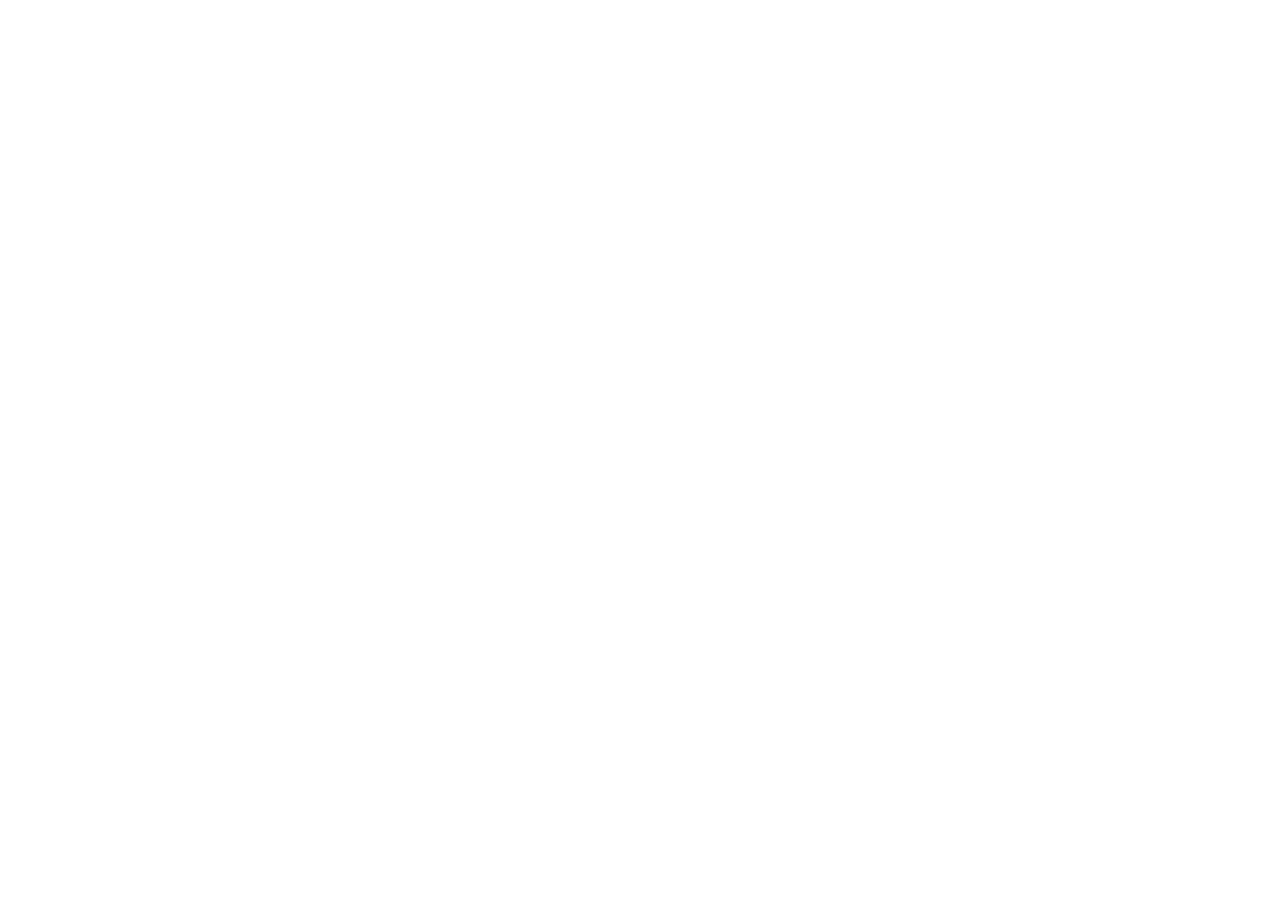
==== index.html @ 24123146 "Add boilerplate html" ====
<!DOCTYPE html>
<html lang="en">
<head>
    <meta charset="UTF-8">
    <meta http-equiv="X-UA-Compatible" content="IE=edge">
    <meta name="viewport" content="width=device-width, initial-scale=1.0">
    <title>Recipes galore</title>
    <link rel="shortcut icon" href="./images/favicon.ico" type="image/x-icon">
</head>
<body>
  
</body>
</html>
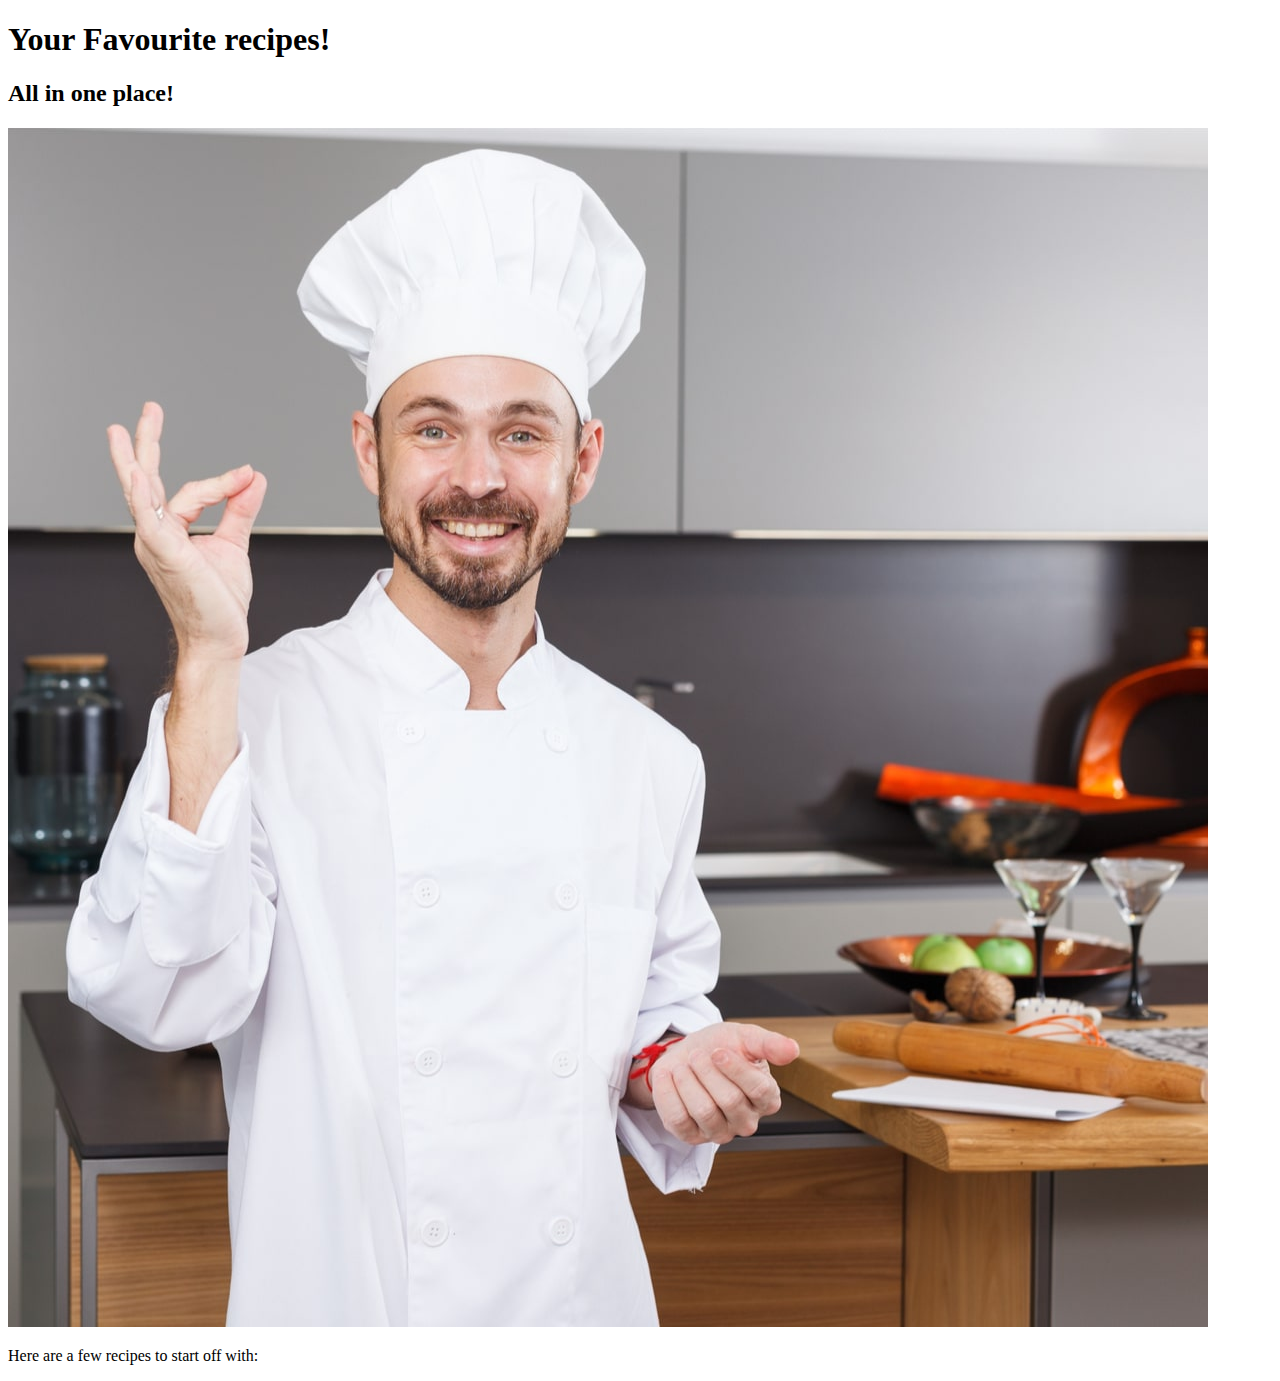
==== commit 302bd479: "add recipe page intro" ====
--- a/index.html
+++ b/index.html
@@ -8,6 +8,10 @@
     <link rel="shortcut icon" href="./images/favicon.ico" type="image/x-icon">
 </head>
 <body>
-  
+    <h1>Your Favourite recipes!</h1>
+    <h2>All in one place!</h2>
+    <img src="./images/chefpage.jpg" alt="Image of Chef" />
+
+    <p>Here are a few recipes to start off with:</p>
 </body>
 </html>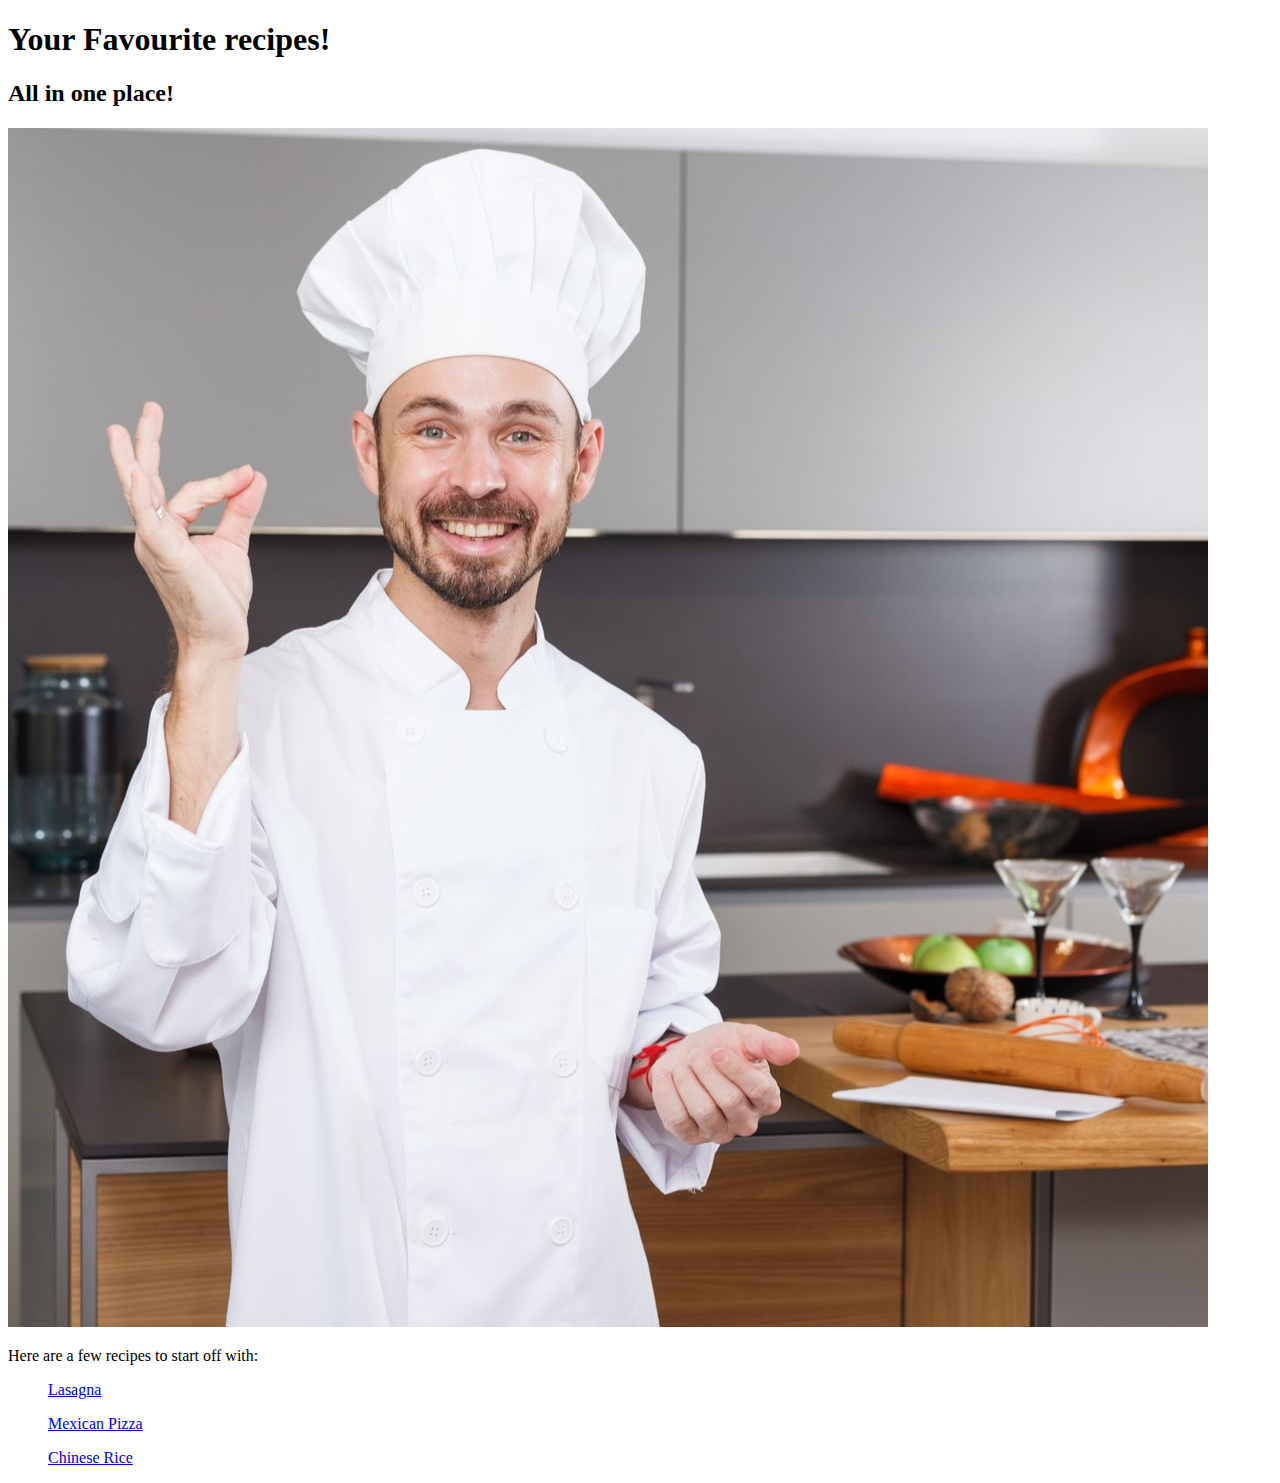
==== commit 20f55ea8: "Add link for other pages" ====
--- a/index.html
+++ b/index.html
@@ -13,5 +13,9 @@
     <img src="./images/chefpage.jpg" alt="Image of Chef" />
 
     <p>Here are a few recipes to start off with:</p>
+
+    <ul><a href="./pages/lasagna.html">Lasagna</a></ul>
+    <ul><a href="./pages/mexican-pizza.html">Mexican Pizza</a></ul>
+    <ul><a href="./pages/chinese-rice.html">Chinese Rice</a></ul>
 </body>
 </html>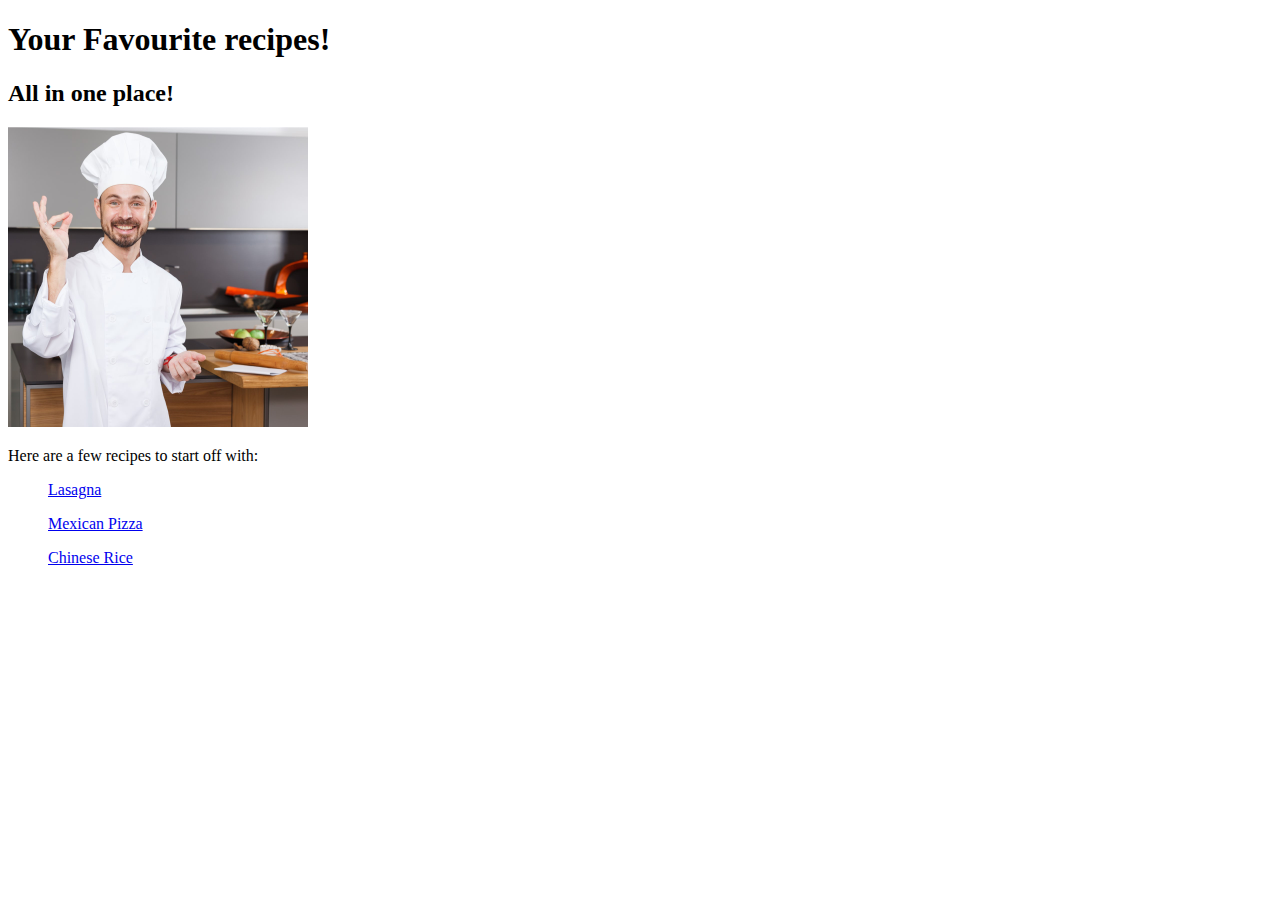
==== commit 42272a4b: "Specify height of images" ====
--- a/index.html
+++ b/index.html
@@ -10,7 +10,7 @@
 <body>
     <h1>Your Favourite recipes!</h1>
     <h2>All in one place!</h2>
-    <img src="./images/chefpage.jpg" alt="Image of Chef" />
+    <img src="./images/chefpage.jpg" alt="Image of Chef" width="300" height="300"/>
 
     <p>Here are a few recipes to start off with:</p>
 
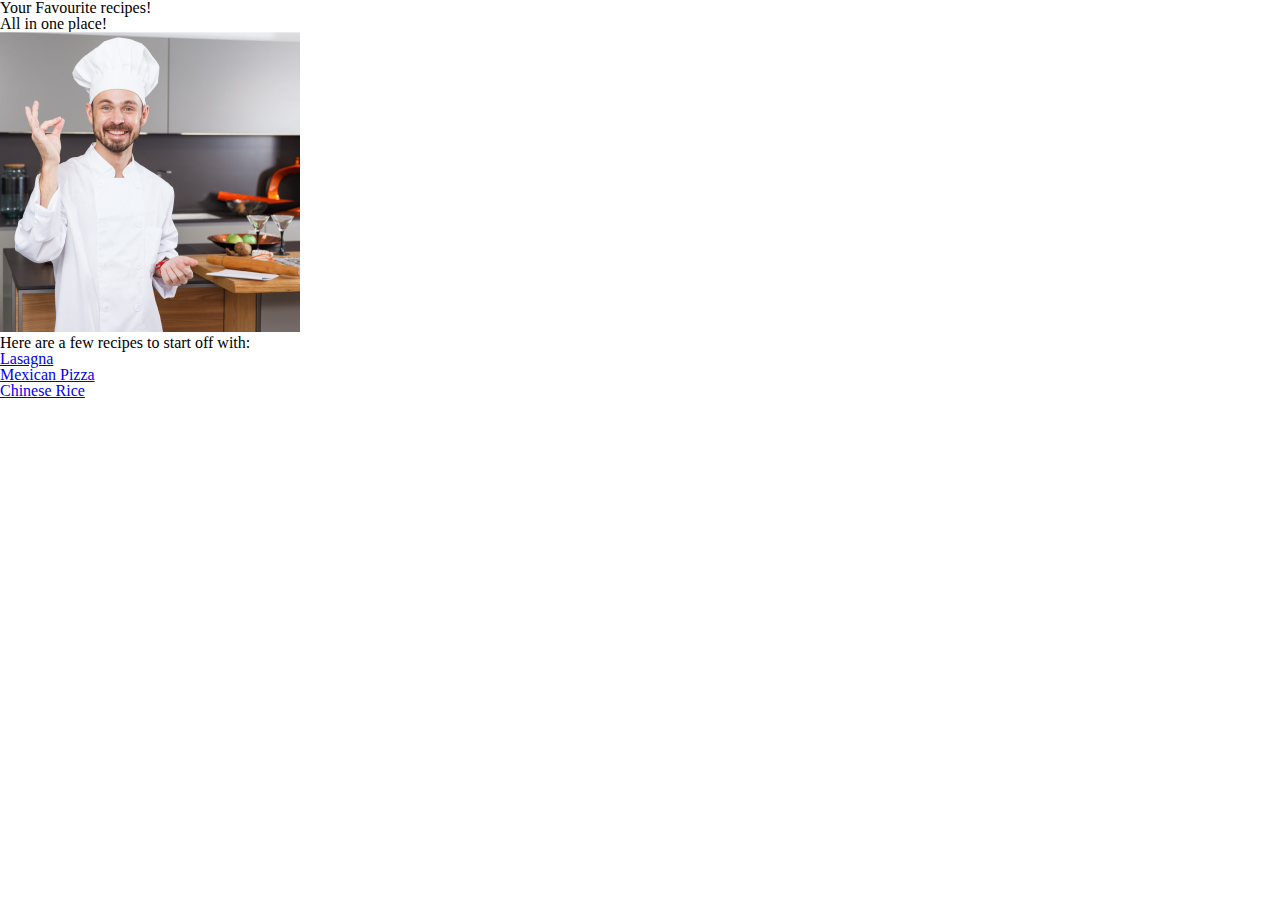
==== commit 9097805b: "Add reset css file" ====
--- a/index.html
+++ b/index.html
@@ -6,6 +6,7 @@
     <meta name="viewport" content="width=device-width, initial-scale=1.0">
     <title>Recipes galore</title>
     <link rel="shortcut icon" href="./images/favicon.ico" type="image/x-icon">
+    <link rel="stylesheet" href="./styles/reset.css">
 </head>
 <body>
     <h1>Your Favourite recipes!</h1>
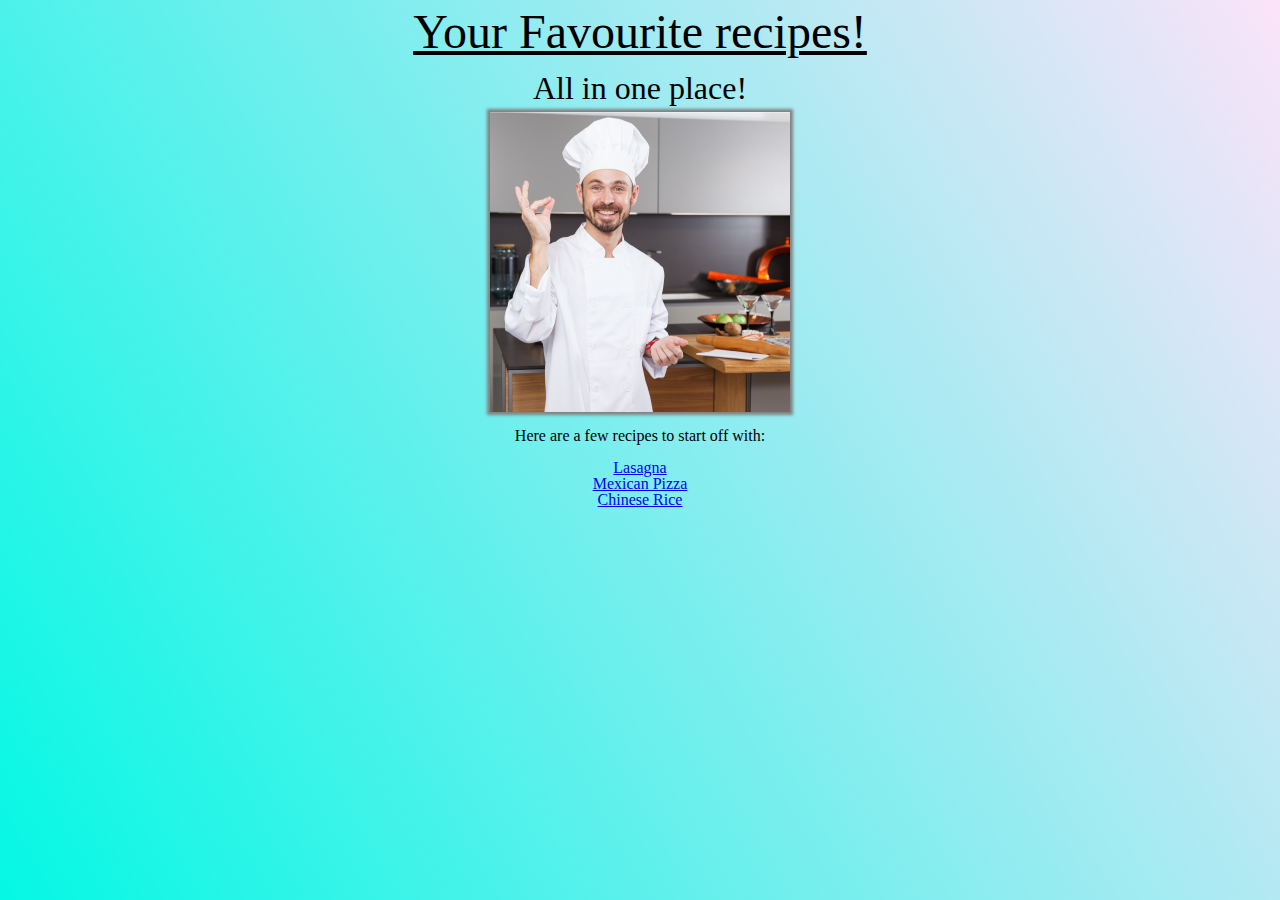
==== commit 80e2aafc: "add main styles" ====
--- a/index.html
+++ b/index.html
@@ -7,6 +7,7 @@
     <title>Recipes galore</title>
     <link rel="shortcut icon" href="./images/favicon.ico" type="image/x-icon">
     <link rel="stylesheet" href="./styles/reset.css">
+    <link rel="stylesheet" href="./styles/main.css">
 </head>
 <body>
     <h1>Your Favourite recipes!</h1>
@@ -15,8 +16,11 @@
 
     <p>Here are a few recipes to start off with:</p>
 
-    <ul><a href="./pages/lasagna.html">Lasagna</a></ul>
-    <ul><a href="./pages/mexican-pizza.html">Mexican Pizza</a></ul>
-    <ul><a href="./pages/chinese-rice.html">Chinese Rice</a></ul>
+    <ul>
+    <li><a href="./pages/lasagna.html">Lasagna</a></li>
+    <li><a href="./pages/mexican-pizza.html">Mexican Pizza</a></li>
+    <li><a href="./pages/chinese-rice.html">Chinese Rice</a></li>
+    </ul>
+
 </body>
 </html>--- a/styles/main.css
+++ b/styles/main.css
@@ -0,0 +1,37 @@
+html, body {
+    min-height: 100%;
+    max-width: 100%;
+}
+
+body {
+    background-image: linear-gradient(240deg, rgba(241, 163, 235, 0.3), rgb(4, 248, 228, 1));
+}
+
+h1, h2, p, li, h3, a {
+    text-align: center;
+    font-family: "Times New Roman", Georgia, serif;
+}
+
+h1 {
+    font-size: 3rem;
+    padding: 0.5rem;
+    text-decoration: underline;
+}
+
+h2 {
+    font-size: 2rem;
+    padding: 0.5rem;
+}
+
+img {
+    display: block;
+    margin: 0 auto;
+    box-shadow: 0px 0px 3px 3px grey;
+}
+
+p {
+    margin: 1rem;
+}
+
+
+
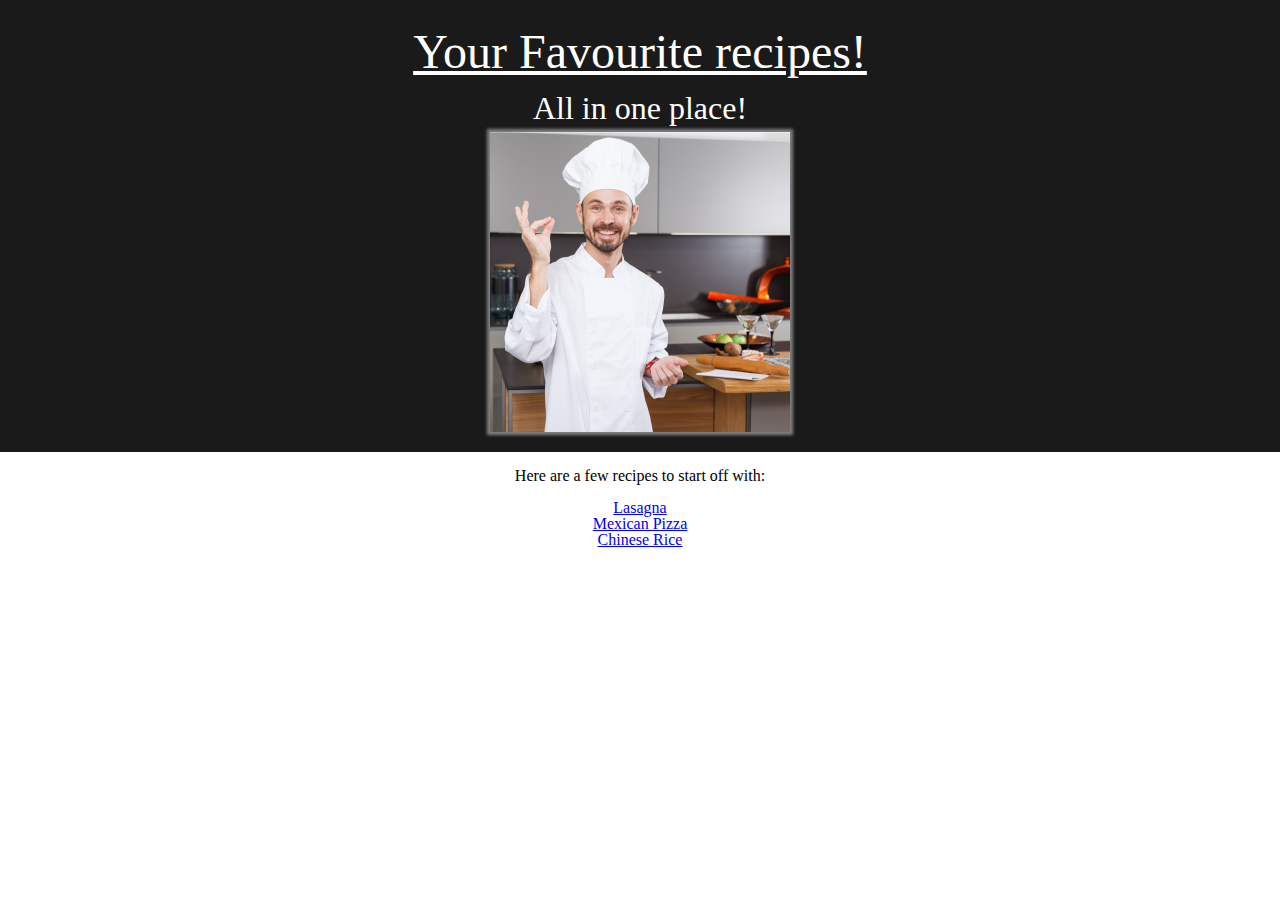
==== commit 69a5ada3: "Change styling" ====
--- a/index.html
+++ b/index.html
@@ -10,9 +10,11 @@
     <link rel="stylesheet" href="./styles/main.css">
 </head>
 <body>
+    <div class="head">
     <h1>Your Favourite recipes!</h1>
     <h2>All in one place!</h2>
     <img src="./images/chefpage.jpg" alt="Image of Chef" width="300" height="300"/>
+    </div>
 
     <p>Here are a few recipes to start off with:</p>
 
--- a/styles/main.css
+++ b/styles/main.css
@@ -3,8 +3,10 @@
     max-width: 100%;
 }
 
-body {
-    background-image: linear-gradient(240deg, rgba(241, 163, 235, 0.3), rgb(4, 248, 228, 1));
+.head {
+    background-color: rgb(27, 26, 26);
+    color: white;
+    padding: 20px;
 }
 
 h1, h2, p, li, h3, a {
@@ -33,5 +35,57 @@
     margin: 1rem;
 }
 
+p.recipe {
+    margin-top: 1rem;
+    margin-bottom: 0;
+    text-align: left;
+}
+
+p.recipe + p {
+    margin-top: 0;
+    margin-bottom: 1rem;
+}
+
+h3 {
+    font-size: 2rem;
+    margin-top: 1rem;
+}
+
+.list {
+    margin: 0 auto;
+    max-width: fit-content;
+}
+
+.list ul {
+    padding: 10px;
+}
+
+.list ul li {
+    list-style-type: disc;
+    padding: 10px;
+}
+
+.list ol li {
+    list-style-type: decimal;
+    padding: 10px;
+}
+
+.footer {
+    background-color: black;
+    color: white;
+    padding: 20px;
+}
+
+.footer a {
+    display: block;
+    margin: 0 auto;
+    text-decoration: none;
+    color: white;
+}
+
+.footer a:hover {
+    color: pink;
+}
 
 
+
